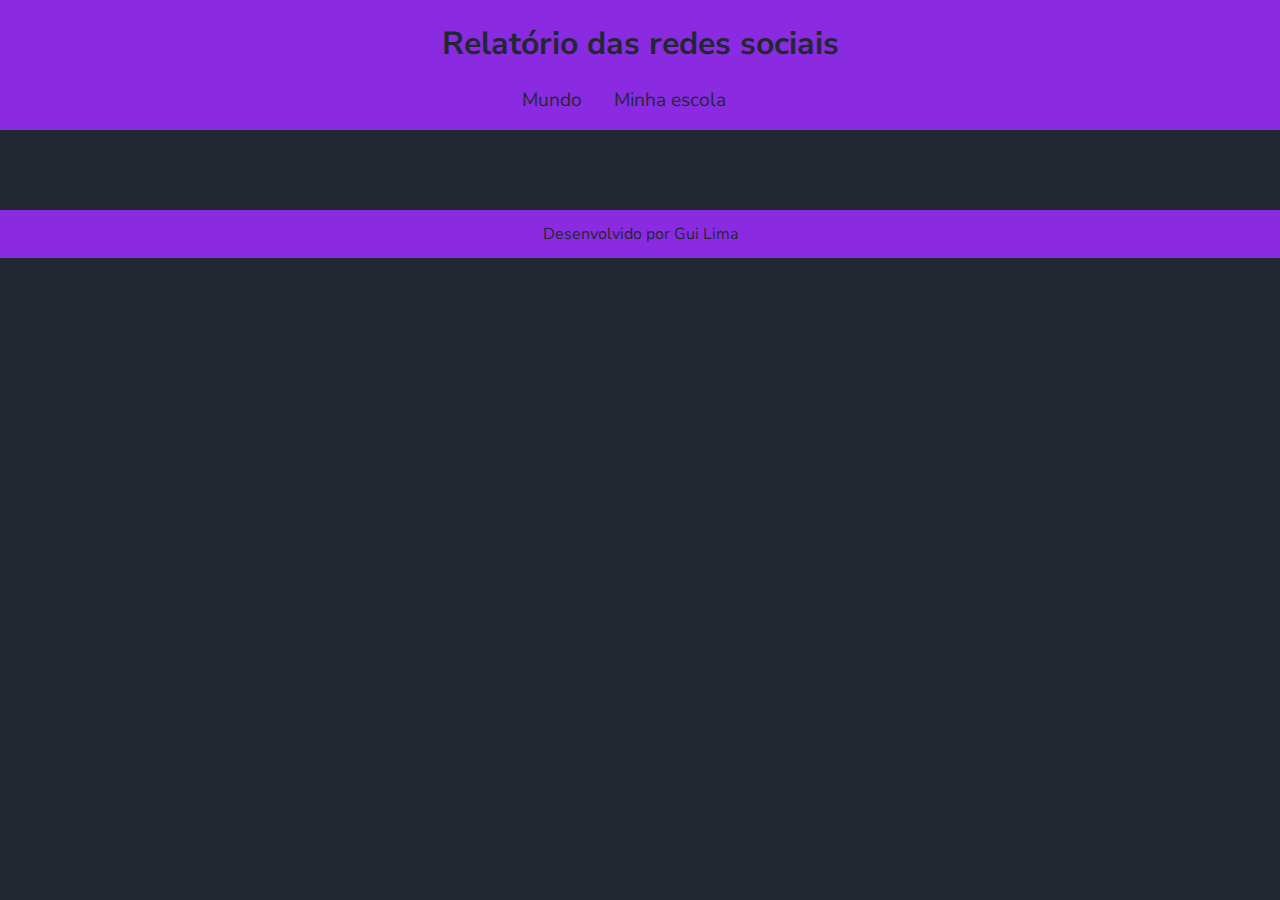
==== minha-escola.html @ 38d1e3c7 "Add files via upload" ====
<!DOCTYPE html>
<html lang="pt-br">
<head>
    <meta charset="UTF-8">
    <meta name="viewport" content="width=device-width, initial-scale=1.0">
    <title>Redes Sociais - Minha escola</title>
    <link rel="stylesheet" href="style.css">
    <script src="https://cdn.plot.ly/plotly-2.27.0.min.js" charset="utf-8"></script>
</head>
<body>
    <header>
        <h1>Relatório das redes sociais</h1>
        <nav>
            <a href="index.html">Mundo</a>
            <a href="minha-escola.html">Minha escola</a>
        </nav>
    </header>
    <main class="graficos-section">
        <section id="graficos-container" class="graficos-container">
            <!-- crie os gráficos/texto aqui -->
        </section>
    </main>
    <footer>
        <p>Desenvolvido por Gui Lima</p>
    </footer>
    <script type="module" src="graficos/common.js"></script>
    <script type="module" src="graficos/redesSociaisMinhaEscola.js"></script>
</body>
</html>
---- style.css ----
@import url('https://fonts.googleapis.com/css2?family=Nunito+Sans:ital,opsz,wght@0,6..12,200..1000;1,6..12,200..1000&display=swap');

:root {
    --bg-color: #222831;
    --primary-color: 	#8A2BE2;
    --secondary-color: #F05454;
    --font: "Nunito Sans", sans-serif;
}

body {
    background-color: var(--bg-color);
    color: var(--primary-color);
    font-family: var(--font);
    height: 100vh;
    margin: 0;
}

header {
    background-color: var(--primary-color);
    text-align: center;
    padding: 1px;
}

h1 {
    font-size: 2rem;
    color: var(--bg-color);
    font-weight: 700;
}

nav {
    display: flex;
    justify-content: center;
    font-weight: 400;
}

nav a {
    text-decoration: none;
    color: var(--bg-color);
    margin: 0 2rem 1rem 0rem;
    font-size: 1.2rem;
}

nav a:hover {
    text-decoration: underline;
    transform: scale(0.90);
    transition: transform 0.1s;
}

.grafico {
    margin-top: 3rem;
}

.graficos-container {
    margin: 5rem;
}

.graficos-container__texto {
    font-size: 1.3rem;
    text-align: center;
    padding: 2rem;
    border: var(--secondary-color) solid 2px;
}

span {
    font-weight: bold;
    color: var(--secondary-color);
}

footer {
    display: flex;
    align-items: center;
    justify-content: center;
    background-color: var(--primary-color);
    color: var(--bg-color);
    width: 100%;
    height: 3rem;
    margin-top: 2rem;
}
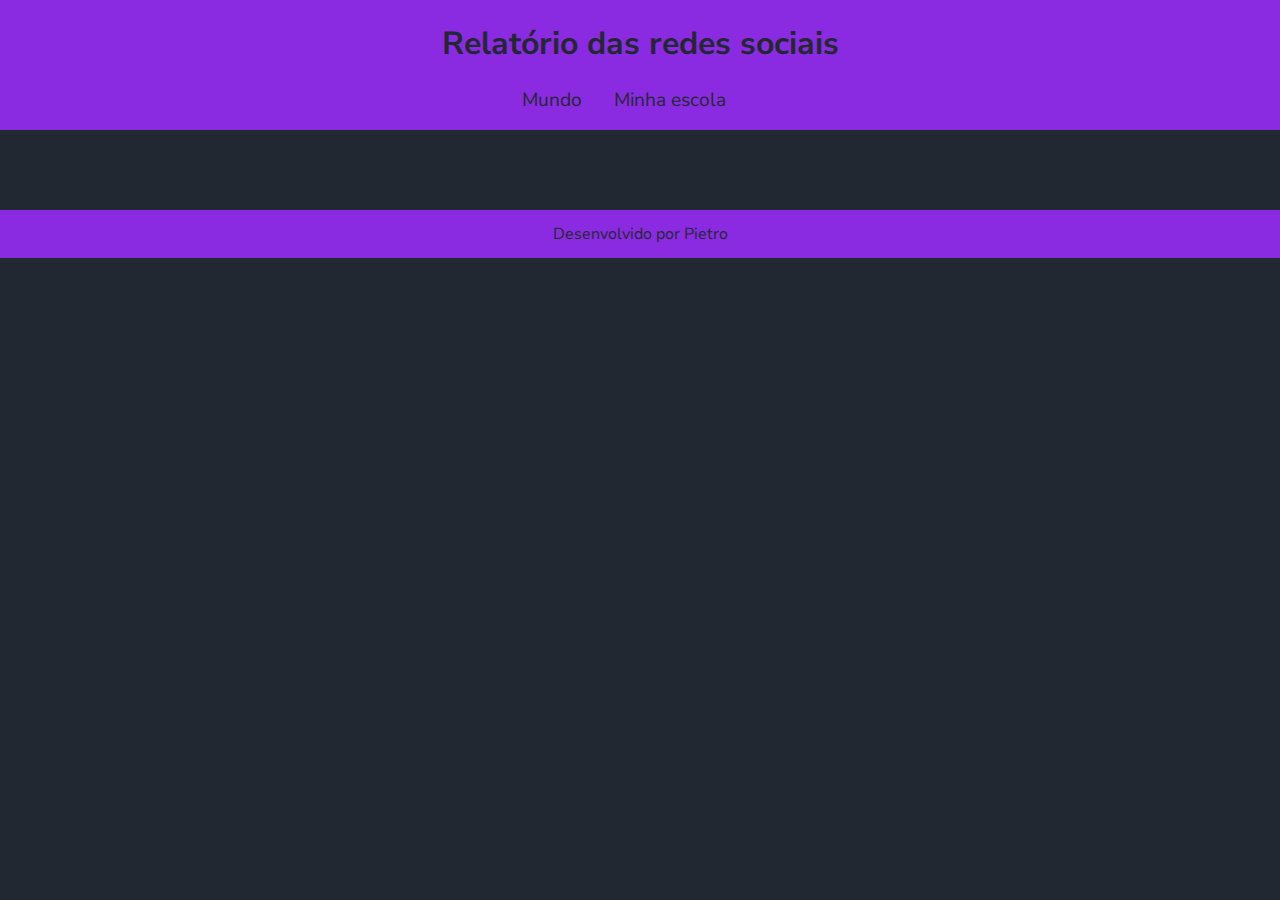
==== commit 5e9dfc2f: "Update minha-escola.html" ====
--- a/minha-escola.html
+++ b/minha-escola.html
@@ -21,9 +21,9 @@
         </section>
     </main>
     <footer>
-        <p>Desenvolvido por Gui Lima</p>
+        <p>Desenvolvido por Pietro</p>
     </footer>
     <script type="module" src="graficos/common.js"></script>
     <script type="module" src="graficos/redesSociaisMinhaEscola.js"></script>
 </body>
-</html>+</html>
